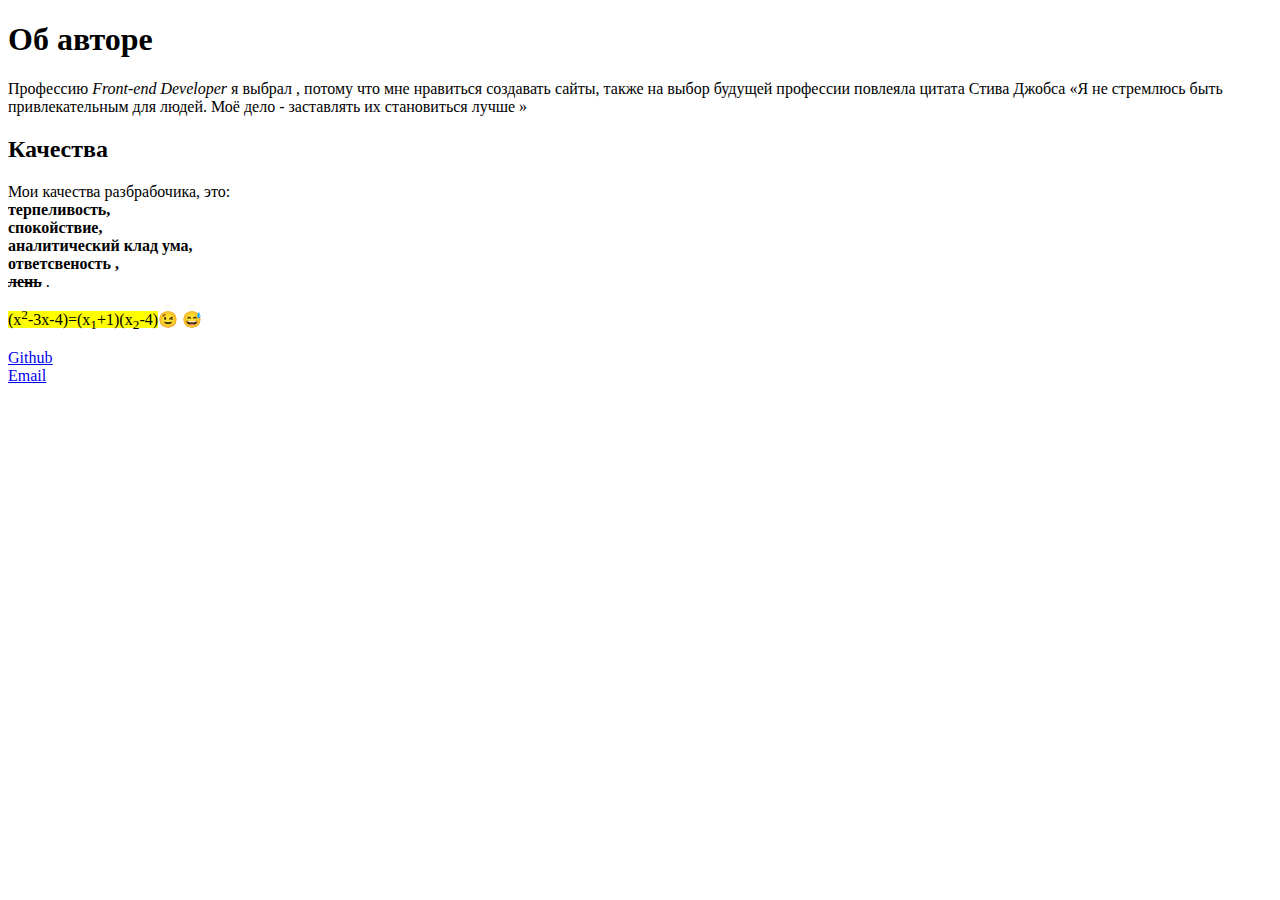
==== about/index.html @ 129b42d8 "dz" ====
<!DOCTYPE html>
<html lang="ru" xmlns="http://www.w3.org/1999/html">
<head>
    <meta charset="UTF-8">
    <title>My second page</title>
</head>
<body>
<h1>Об авторе</h1>
<p>Профессию <em>Front-end Developer</em> я выбрал , потому что мне нравиться создавать сайты, также на выбор будущей профессии повлеяла цитата Стива Джобса
    <q cite="https://lifehacker.ru/special/steve/">Я не стремлюсь быть привлекательным для людей. Моё дело - заставлять их становиться лучше </q>
</p>

<h2>Качества</h2>

<p>Мои качества  разбрабочика, это: <br> <strong>терпеливость,<br> спокойствие,<br> аналитический клад ума,<br> ответсвеность ,<br> <del>лень</del></strong> .</p>
<p><mark>(x<sup>2</sup>-3x-4)=(x<sub>1</sub>+1)(x<sub>2</sub>-4)</mark>&#128521 &#128517</p>
<a href="https://github.com/protokol110"><ins>Github</ins> </a> <br> <a href="mailto:asinakevic@gmail.com"><ins>Email</ins></a>
</body>
</html>
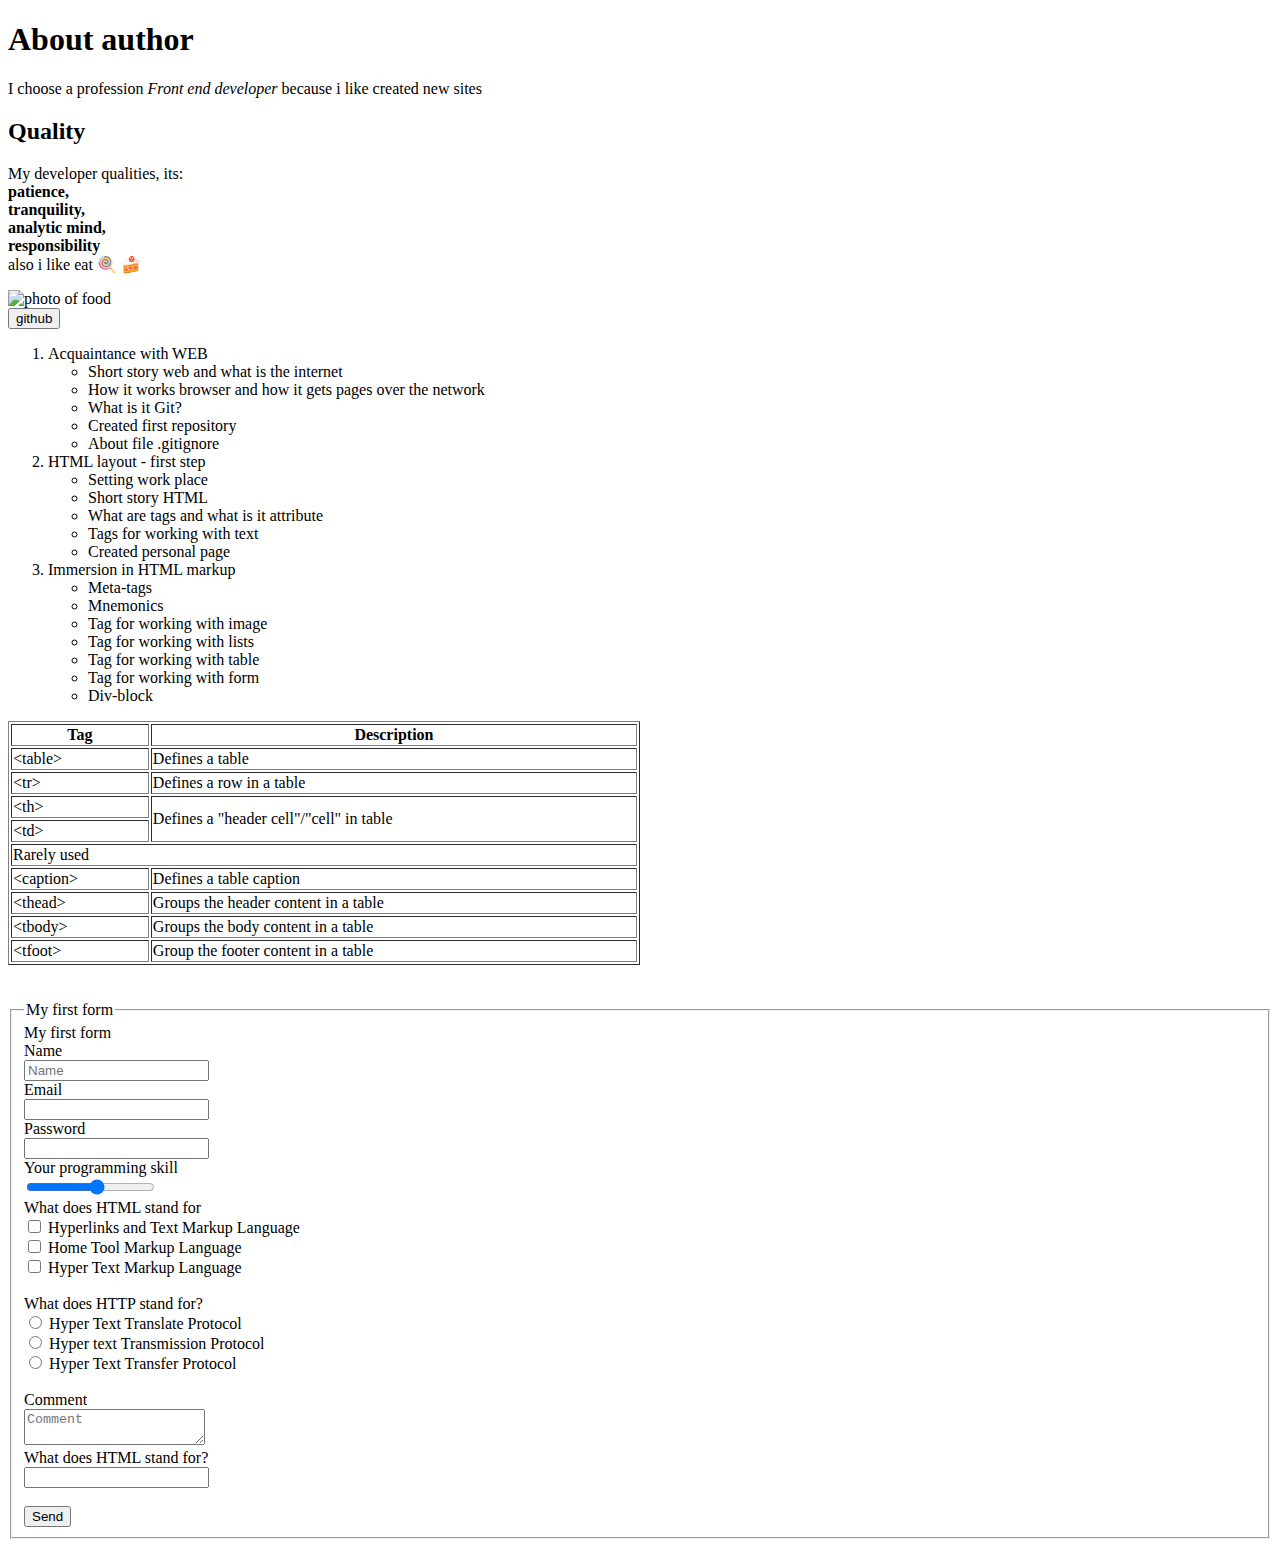
==== commit 1d9c0bd3: "Homework" ====
--- a/about/index.html
+++ b/about/index.html
@@ -5,15 +5,167 @@
     <title>My second page</title>
 </head>
 <body>
-<h1>Об авторе</h1>
-<p>Профессию <em>Front-end Developer</em> я выбрал , потому что мне нравиться создавать сайты, также на выбор будущей профессии повлеяла цитата Стива Джобса
-    <q cite="https://lifehacker.ru/special/steve/">Я не стремлюсь быть привлекательным для людей. Моё дело - заставлять их становиться лучше </q>
-</p>
+<h1>About author</h1>
+<p>I choose a profession <i>Front end developer </i> because i like created new sites</p>
 
-<h2>Качества</h2>
+<h2>Quality</h2>
 
-<p>Мои качества  разбрабочика, это: <br> <strong>терпеливость,<br> спокойствие,<br> аналитический клад ума,<br> ответсвеность ,<br> <del>лень</del></strong> .</p>
-<p><mark>(x<sup>2</sup>-3x-4)=(x<sub>1</sub>+1)(x<sub>2</sub>-4)</mark>&#128521 &#128517</p>
-<a href="https://github.com/protokol110"><ins>Github</ins> </a> <br> <a href="mailto:asinakevic@gmail.com"><ins>Email</ins></a>
+<p>My developer qualities, its: <br> <strong>patience,<br> tranquility,<br> analytic mind,<br> responsibility <br>
+</strong>also i like eat &#127853 &#127856</p>
+<img width="150 " src="https://habrastorage.org/webt/u8/gl/ga/u8glgaqupryi3zwxazk1flpns8q.jpeg"
+    alt="photo of food">
+<form action="https://github.com/protokol110" target="_blank">
+    <button>github</button></form>
+<ol>
+    <li> Acquaintance with WEB </li>
+    <ul>
+        <li>Short story web and what is the internet </li>
+        <li>How it works browser and how it gets pages over the network </li>
+        <li>What is it Git?</li>
+        <li>Created first repository</li>
+        <li>About file .gitignore</li>
+    </ul>
+    <li>HTML layout - first step</li>
+    <ul>
+        <li>Setting work place</li>
+        <li>Short story HTML</li>
+        <li>What are tags and what is it attribute</li>
+        <li>Tags for working with text </li>
+        <li>Created personal page</li>
+    </ul>
+    <li>Immersion in HTML markup</li>
+    <ul>
+        <li>Meta-tags</li>
+        <li>Mnemonics</li>
+        <li>Tag for working with image</li>
+        <li>Tag for working with lists</li>
+        <li>Tag  for working with table</li>
+        <li>Tag for working with form</li>
+        <li>Div-block</li>
+    </ul>
+</ol>
+<table width="50%"
+       border="1">
+    <tr>
+        <th>Tag</th>
+        <th>Description</th>
+    </tr>
+    <tr>
+        <td>&#60table&#62</td>
+        <td>Defines a table</td>
+    </tr>
+    <tr>
+        <td>&#60tr&#62</td>
+        <td>Defines a row in a table </td>
+    </tr>
+    <tr>
+        <td>&#60th&#62</td>
+        <td rowspan="2">Defines a "header cell"/"cell" in table</td>
+    </tr>
+    <tr>
+        <td>&#60td&#62</td>
+    </tr>
+    <tr><td colspan="2">Rarely used</td></tr>
+    <tr>
+        <td>&#60caption&#62</td>
+        <td>Defines a table caption </td>
+    </tr>
+    <tr>
+        <td>&#60thead&#62</td>
+        <td>Groups the header content in  a table</td>
+    </tr>
+    <tr>
+        <td>&#60tbody&#62</td>
+        <td>Groups the body content in a table</td>
+    </tr>
+    <tr>
+        <td>&#60tfoot&#62</td>
+        <td>Group the footer content in a table</td>
+    </tr>
+</table> <br><br>
+<form action="/"
+      method="get">
+    <fieldset>My first form
+    <legend>My first form</legend>
+        <div>
+    <label for="name">Name</label><br>
+    <input id="name"
+           type="text"
+           placeholder="Name"
+           required >
+        </div>
+    <div>
+    <label for="email">Email</label> <br>
+    <input id="email"
+           type="email"
+           required>
+    </div>
+    <div>
+    <label for="password">Password</label><br>
+    <input id="password"
+           type="password"
+           required>
+    </div>
+    <div>
+    <label for="qq">Your programming skill</label><br>
+    <input id="qq"
+           type="range"
+           min="1"
+           max="10">
+    </div>
+        <label>What does HTML stand for</label><br>
+    <input id="zz"
+           type="checkbox"
+           name="">
+        <label for="zz">Hyperlinks and Text Markup Language</label>
+        <br>
+    <input type="checkbox"
+           id="xx">
+        <label for="xx">Home Tool Markup Language</label>
+        <br>
+    <input type="checkbox"
+           id="cc">
+        <label for="cc">Hyper Text Markup Language</label><br>
+        <br>
+        <label>What does HTTP stand for?</label>
+        <div>
+        <input id="ww"
+               name="qq"
+               type="radio">
+            <label for="ww">Hyper Text Translate Protocol</label>
+            <br>
+        <input id="ee"
+               name="qq"
+               type="radio">
+            <label for="ee">Hyper text Transmission Protocol</label>
+            <br>
+
+        <input id="rr"
+               name="qq"
+               type="radio">
+            <label for="rr">Hyper Text Transfer Protocol</label>
+        </div>
+        <br>
+        <div>
+            <label for="tt">Comment</label><br>
+            <textarea id="tt"
+                      maxlength="500"
+                      placeholder="Comment"></textarea>
+        </div>
+        <div>
+            <label for="yy">What does HTML stand for?</label><br>
+            <input list="yyy"
+                   id="yy"
+                   name="yy">
+            <datalist id="yyy">
+                <option value="Hyper Text Markup Language">
+                <option value="Hyperlinks and Text Markup Language">
+
+            </datalist>
+        </div>
+        <br>
+        <button type="submit">Send</button>
+    </fieldset>
+</form>
 </body>
 </html>